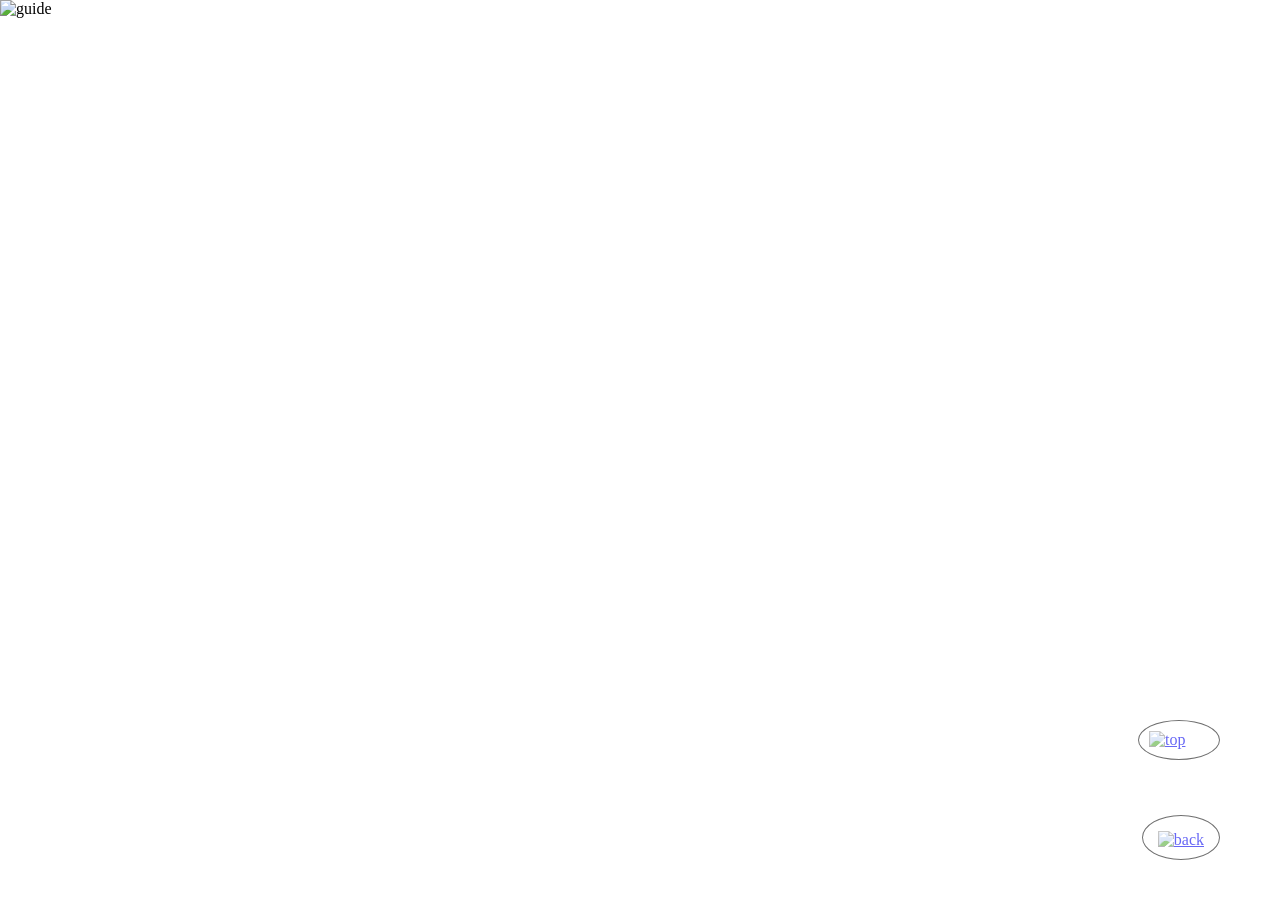
==== velune_BI.html @ 34828d29 "Add files via upload" ====
<!doctype html>
<html lang="ko">
	<head>
		<meta charset="utf-8">
		<meta http-equiv="X-UA-Compatible" content="IE=edge">
		<meta name="viewport" content="width=1320px">
		<title>guide</title>
		<link href="/pdf/css/style.css" rel="stylesheet" type="text/css"> 
		
	</head>
  <body>
    <div>
     <img src="/pdf/images/BI.png" alt="guide">
    </div>
	<div class="top fixed">
		<a href="#"><img src="/pdf/images/icons8-collapse-arrow-100.png" alt="top"></a>
	</div>
	<div class="fixed2">
		<a href="/index.html" onclick="window.close()"><img src="/pdf/images/icons8-u-turn-to-left-100.png" alt="back"></a>
	</div>	
	<script type="text/javascript" src="http://ajax.googleapis.com/ajax/libs/jquery/1.4.3/jquery.min.js"></script>
	<script src="js/jquery-1.12.3.js"></script>
	<script src="js/sub_script.js"></script>
  </body>
</html>
---- pdf/css/style.css ----
@charset "utf-8";

* {
  margin: 0;
  padding: 0;
}

div > img {
  margin: 0 auto;
  display: block;
  width: 100%;
}

.fixed {
  position: fixed;
  right: 60px;
  bottom: 140px;
}

.fixed img {
  display: block;
  width: 60px;
  padding: 10px;
}

.fixed2 img {
  width: 50px;
  height: 50px;
  padding: 15px 15px 10px 15px;
}

.fixed,
.fixed2 {
  border: 1px solid #111;
  border-radius: 50%;
  opacity: 0.6;
}

.fixed:hover {
  opacity: 1;
}

.fixed2 {
  position: fixed;
  right: 60px;
  bottom: 40px;
}

.fixed2:hover {
  opacity: 1;
}
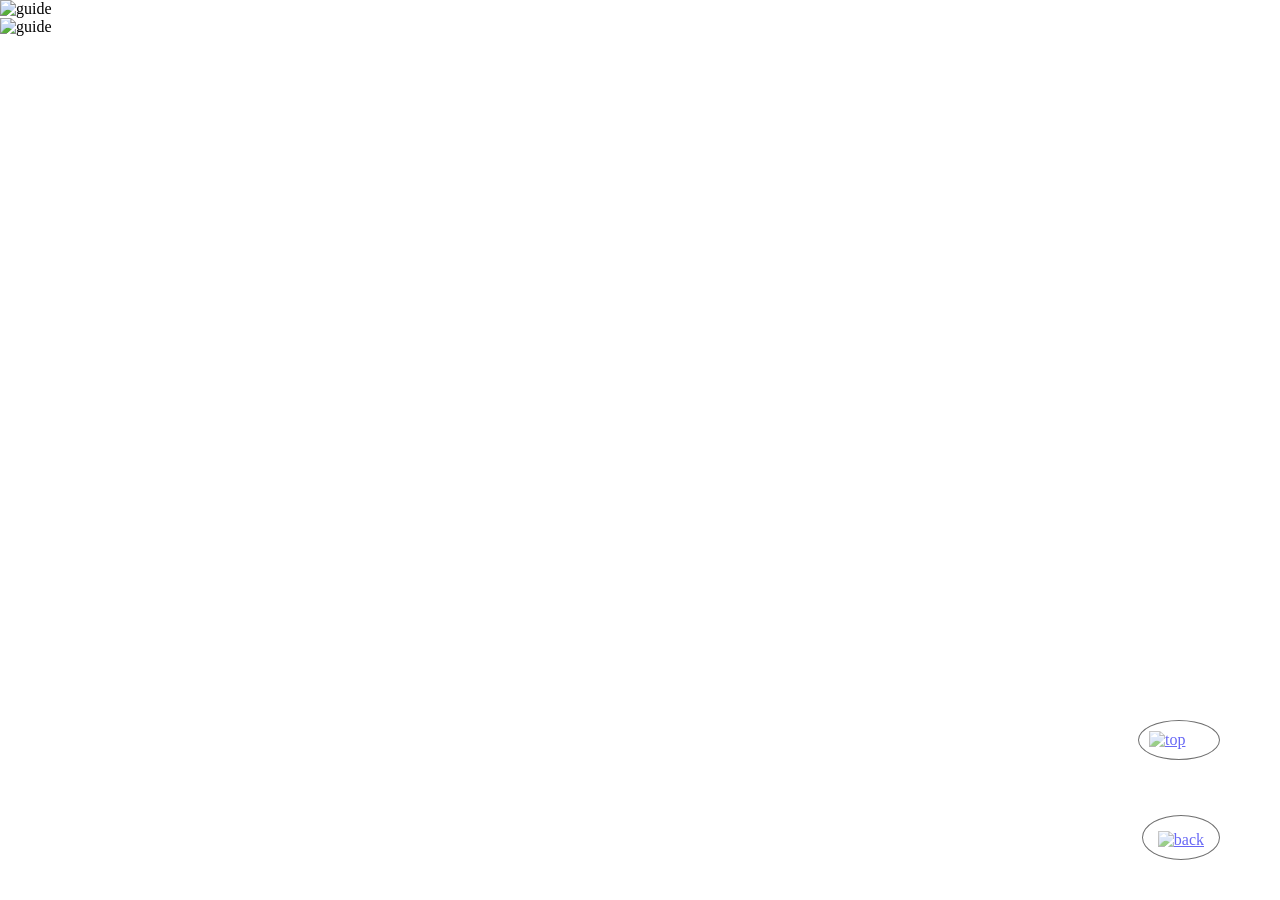
==== commit 5ba4ba4a: "Add files via upload" ====
--- a/velune_BI.html
+++ b/velune_BI.html
@@ -5,18 +5,21 @@
 		<meta http-equiv="X-UA-Compatible" content="IE=edge">
 		<meta name="viewport" content="width=1320px">
 		<title>guide</title>
-		<link href="/pdf/css/style.css" rel="stylesheet" type="text/css"> 
+		<link href="./pdf/css/style.css" rel="stylesheet" type="text/css"> 
 		
 	</head>
   <body>
     <div>
-     <img src="/pdf/images/BI.png" alt="guide">
+     <img src="./pdf/images/BI.png" alt="guide">
+    </div>
+    <div>
+     <img src="./pdf/images/BI-2.png" alt="guide">
     </div>
 	<div class="top fixed">
-		<a href="#"><img src="/pdf/images/icons8-collapse-arrow-100.png" alt="top"></a>
+		<a href="#"><img src="./pdf/images/icons8-collapse-arrow-100.png" alt="top"></a>
 	</div>
 	<div class="fixed2">
-		<a href="/index.html" onclick="window.close()"><img src="/pdf/images/icons8-u-turn-to-left-100.png" alt="back"></a>
+		<a href="./index.html" onclick="window.close()"><img src="./pdf/images/icons8-u-turn-to-left-100.png" alt="back"></a>
 	</div>	
 	<script type="text/javascript" src="http://ajax.googleapis.com/ajax/libs/jquery/1.4.3/jquery.min.js"></script>
 	<script src="js/jquery-1.12.3.js"></script>
